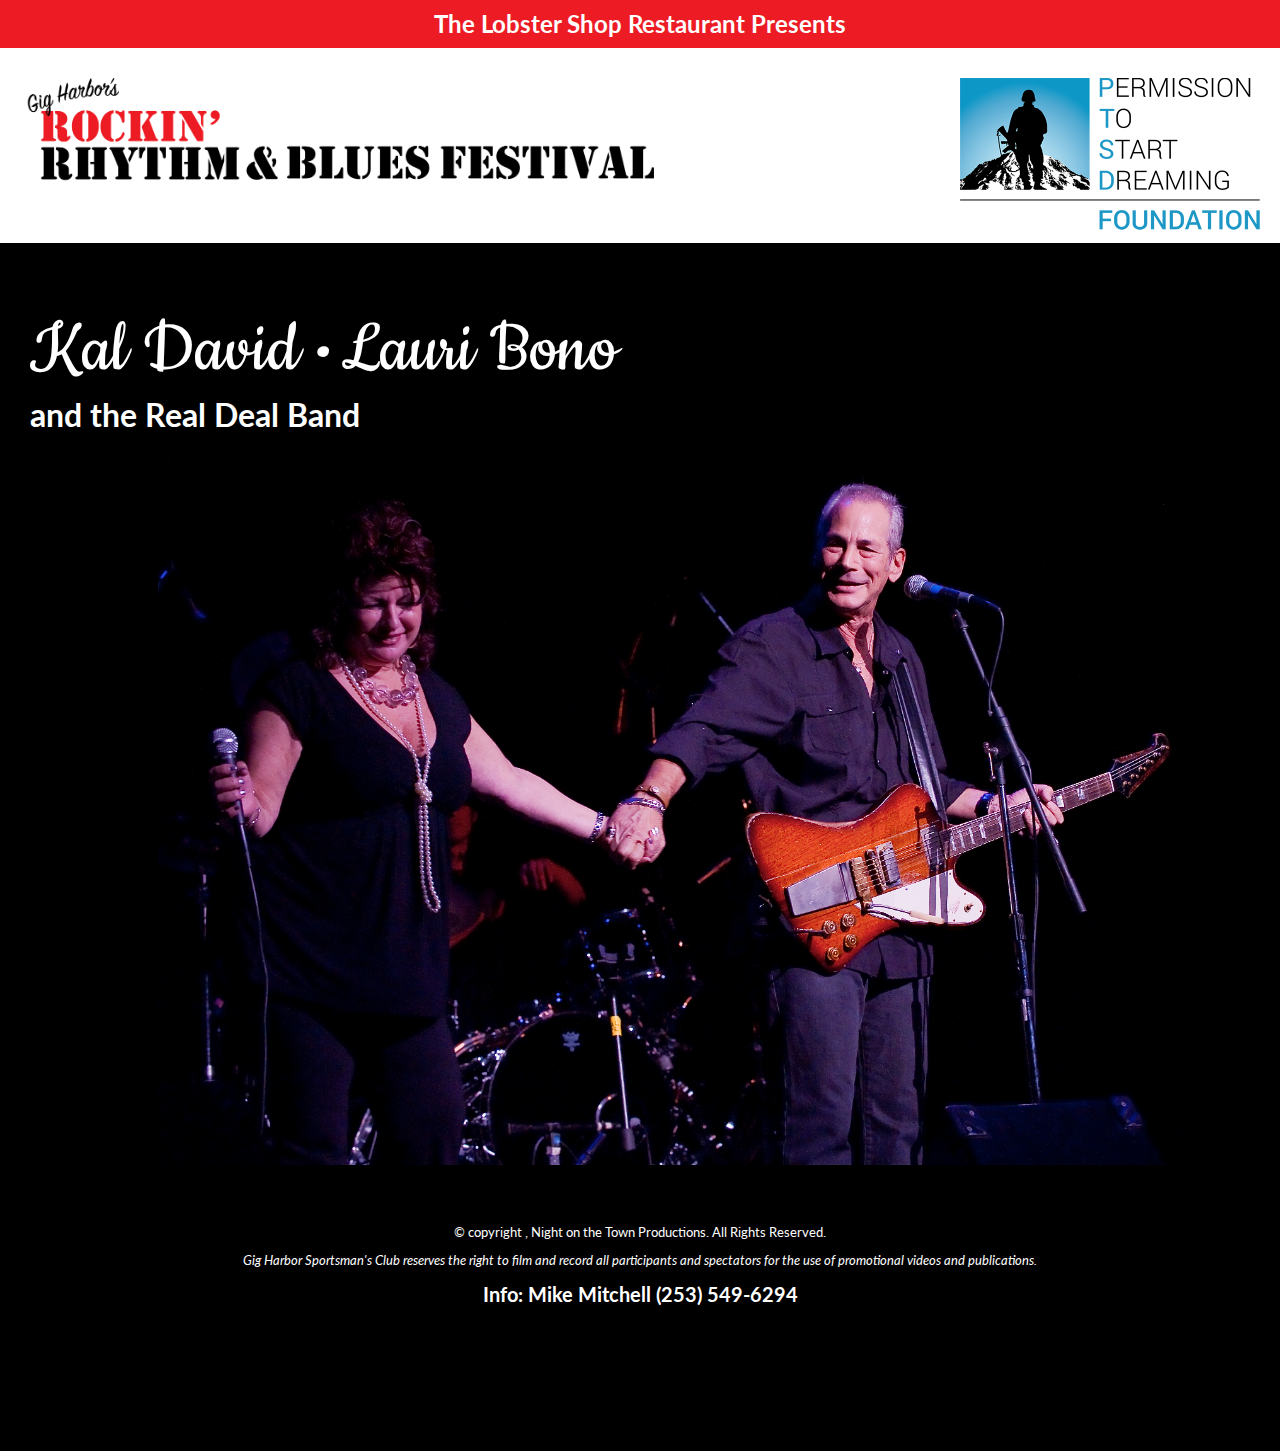
==== band-bio-kal-lauri.html @ 4c5c2afb "added bio page, added other ocntent to main page" ====
<!DOCTYPE html>
<html>
  <head>
    <title>Kal David, Lauri Bono Bio, Rockin' Rhythm & Blues Festival</title>
    <link rel="stylesheet" type="text/css" href="css/normalize.css">
    <link rel="stylesheet" type="text/css" href="css/style.css">
    <link rel="stylesheet" type="text/css" href="css/font-awesome.css">
    <link href="https://fonts.googleapis.com/css?family=Lato" rel="stylesheet">
    <link href="https://fonts.googleapis.com/css?family=Cookie" rel="stylesheet">
    <style>
      #kal-david {width: 30%;}
      #kal-david img {float: left; width: 100%; padding: 2em;margin-bottom: 30px;}
      .featured-performer {margin-top: 2em; text-align: left;}
      .kal-david-name
      .kal-name {font-family: 'Cookie', cursive; font-weight: normal; font-size: 2.5em;}
      .home-logo {
        width: 50%;
        float: left;
      }
      .home-logo img {
        width: 100%;
        margin: 10px 20px;
      }
      .ptsd-interior {
        float: right;
        margin: 10px 20px;
      }
      .bio {
        background-color: black;
        margin: 0;
        padding: 30px;
        color: white;
      }
      .kal-lauri-photo {
        text-align: center;
        margin: 0 auto;
      }
      .kal-lauri-photo img {
        width: 80%;
      }
    </style>
  </head>

  <body>
    <section class="clearfix">
      <article class="main-sponsor">
        <h2>The Lobster Shop Restaurant Presents</h2>
      </article>
      <div class="home-logo">
        <a href="/"><img src="images/rrbf_logo_interior.png" alt="Gig Harbor's Rockin' Rhythm &amp; Blues Festival"></a>
      </div>
      <div class="ptsd-interior">
        <a href="http://permissiontostartdreaming.org/" target="_blank">
          <img src="images/PTSD_logo_small.png" alt="Permission to Start Dreaming logo" id="ptsd_logo_home">
        </a>
      </div>
    </section>

    <section class="bio">
      <div class="featured-performer">
        <h1 class="kal-david-name">
          <span class="kal-name">Kal David 	&bull;</span>
          <span class="kal-name">Lauri Bono</span><br>
          and the Real Deal Band <br>
        </h1>
      </div>

      <div class="kal-lauri-photo">
        <img src="images/kal-lauri-hands.jpg" alt="Kal David and Lauri Bono">
      </div>

<!--
We will use their “ larger ” bio with “living the dream tour"

and tag on the end of that “for more….” (which will go to his website)

Should read “Kal David • Lauri Bono and the Real Deal band”

Follow with the mini-bio’s which some have a website link at the end
-->



    </section>
    <footer>
      &copy; copyright <?php echo date(Y) ?>, Night on the Town Productions. All Rights Reserved.
      <p>
      <em>Gig Harbor Sportsman's Club reserves the right to film and record all participants and spectators for the use of promotional videos and publications.</em>
      <h2>Info: Mike Mitchell (253) 549-6294</h2>
    </footer>

  </body>

</html>
---- css/style.css ----
/*********************************************
Core Layout
********************************************/
body {
  height: 100vh;
  font-family: 'Lato', sans-serif; }

section {
  margin: 0 auto;
  width: 100%;
  text-align: center; }

/*********************************************
Top Title
********************************************/
.home-image {
  text-align: center;
  margin: 0 auto;
  height: 70vh; }

.home-image img {
  height: 100%; }

.coming-soon {
  font-size: 3em; }

/*********************************************
Article Content
********************************************/
article.main-sponsor {
  background-color: #ed1c24;
  color: #fff;
  width: 100%;
  margin: 0;
  margin-top: 1em;
  padding: 0; }
  article.main-sponsor h2 {
    background-color: #ed1c24;
    padding: 10px 0;
    margin-top: -16px; }

article.ptsd {
  margin: 2em 0; }

article.where {
  background-color: #ed1c24;
  color: #fff;
  width: 100%;
  margin: 0;
  margin-top: 1em;
  padding: 0;
  font-size: 2em;
  padding-top: .05em;
  padding-bottom: .05em; }

article.who {
  background-color: #000;
  color: #fff;
  width: 100%;
  margin: 0;
  padding: 0; }

ul.featuring {
  list-style: none; }
  ul.featuring li {
    font-size: 1.2em;
    line-height: 1.5; }

.also-featuring {
  text-align: left; }

.note {
  color: #9bd7d5;
  margin-right: 10px; }

article.how {
  background-color: #ed1c24;
  color: #fff;
  width: 100%;
  margin: 0;
  margin-top: 2em;
  padding: 0;
  min-height: 300px;
  padding-top: 5em;
  padding-bottom: 0; }
  article.how .outlet-vendors {
    line-height: 1.5;
    list-style: none; }
    article.how .outlet-vendors li {
      font-size: 1.5em; }

.ptsd h1 {
  margin-top: -10px; }

#ptsd_logo_home {
  width: 100%;
  max-width: 300px; }

article.what ul.activities {
  list-style: none;
  line-height: 1.6; }
  article.what ul.activities li {
    font-size: 2em; }

article.sponsors .flex-grid {
  display: flex;
  flex-direction: row;
  flex-wrap: wrap;
  text-align: center;
  width: 80%;
  margin: 0 auto; }
article.sponsors .flex-grid .col {
  width: 200px;
  padding: 1em; }
article.sponsors .flex-grid .col img {
  width: 100%; }

footer {
  text-align: center;
  font-size: small;
  background-color: black;
  color: white;
  min-height: 200px;
  padding: 2em; }

/*********************************************
Sidebar
*********************************************/
@media only screen and (min-width: 1025px) {
  #right {
    float: right;
    width: 20%;
    background-color: rgba(255, 255, 255, 0.5);
    border-radius: 10%;
    padding: 1em;
    margin-top: 3em;
    position: fixed;
    right: 2em;
    top: 0; } }
@media only screen and (max-width: 1024px) {
  #right {
    float: none;
    width: 100%;
    background-color: rgba(255, 255, 255, 0.5);
    border-radius: 10%;
    padding: 1em;
    margin-top: 3em;
    position: relative;
    right: 2em;
    margin: 0 auto;
    text-align: center; } }

/*********************************************
Buttons
*********************************************/

  .btn {
    background: #3498db;
    background-image: -webkit-linear-gradient(top, #3498db, #2980b9);
    background-image: -moz-linear-gradient(top, #3498db, #2980b9);
    background-image: -ms-linear-gradient(top, #3498db, #2980b9);
    background-image: -o-linear-gradient(top, #3498db, #2980b9);
    background-image: linear-gradient(to bottom, #3498db, #2980b9);
    -webkit-border-radius: 8;
    -moz-border-radius: 8;
    border-radius: 8px;
    font-family: Arial;
    color: #ffffff;
    font-size: 20px;
    padding: 10px 20px 10px 20px;
    text-decoration: none;
  }

  .btn:hover {
    background: #3cb0fd;
    background-image: -webkit-linear-gradient(top, #3cb0fd, #3498db);
    background-image: -moz-linear-gradient(top, #3cb0fd, #3498db);
    background-image: -ms-linear-gradient(top, #3cb0fd, #3498db);
    background-image: -o-linear-gradient(top, #3cb0fd, #3498db);
    background-image: linear-gradient(to bottom, #3cb0fd, #3498db);
    text-decoration: none;
  }

/*********************************************
Helpers
*********************************************/
.clearfix:after {
  content: "";
  display: table;
  clear: both; }

/*# sourceMappingURL=style.css.map */
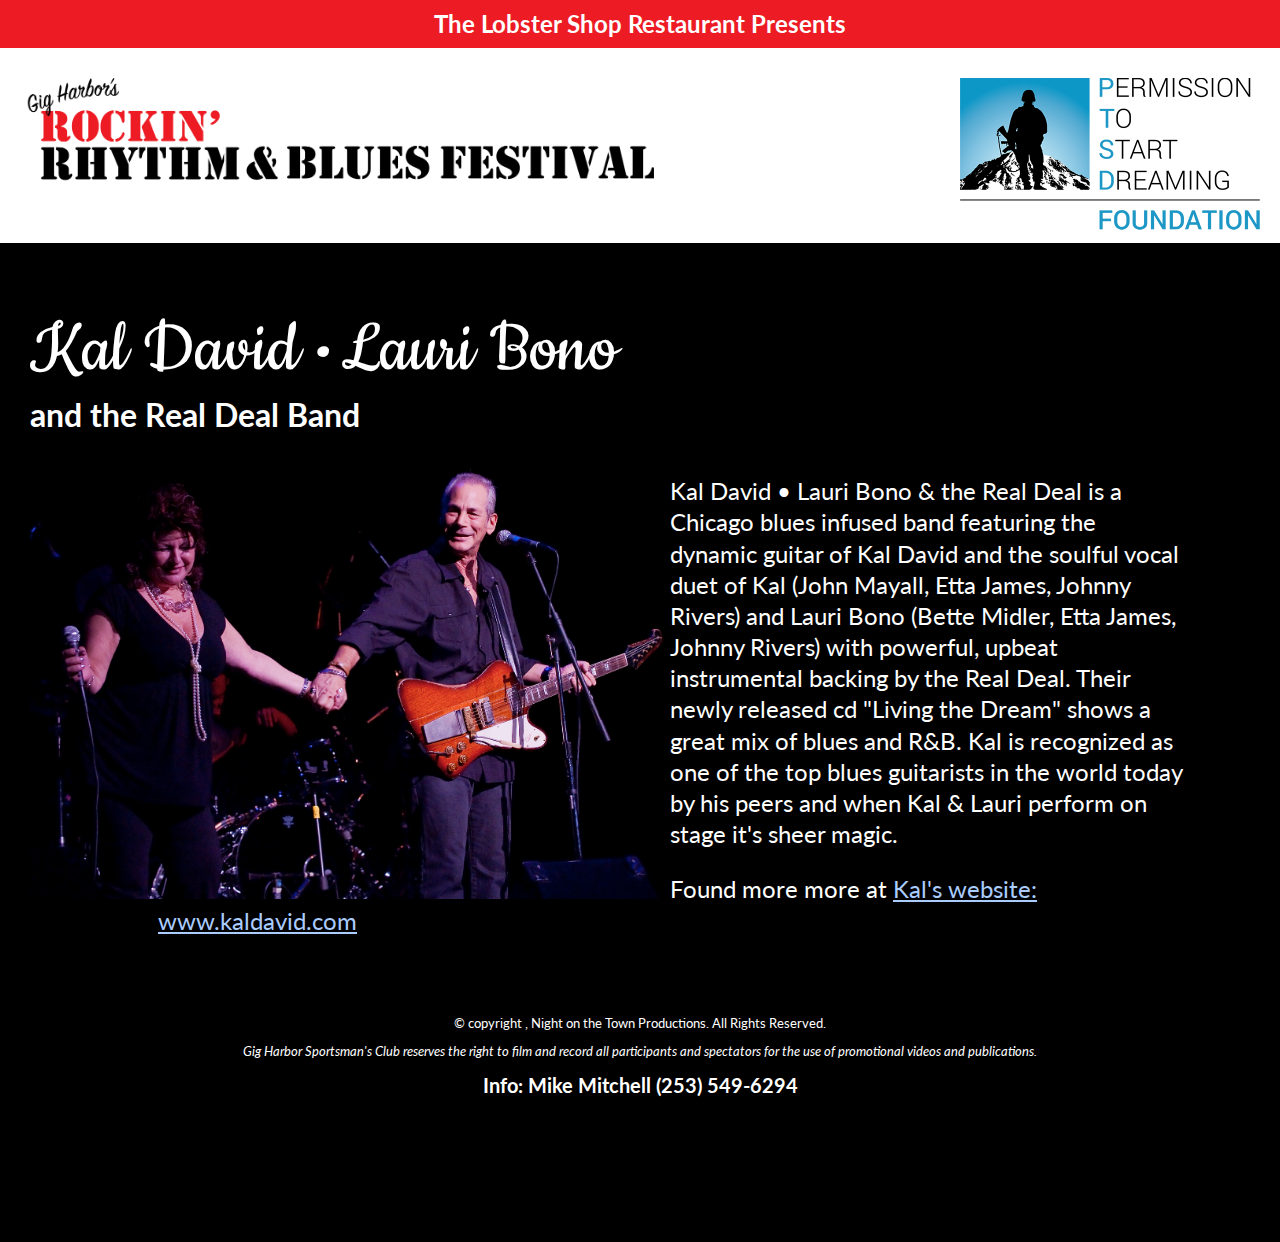
==== commit 0b45e1f9: "added bio and link, added styling to page" ====
--- a/band-bio-kal-lauri.html
+++ b/band-bio-kal-lauri.html
@@ -36,7 +36,26 @@
         margin: 0 auto;
       }
       .kal-lauri-photo img {
-        width: 80%;
+        width: 50%;
+        float: left;
+      }
+      .kal-and-lauri {
+        margin: 0 10%;
+        padding-top: 20px;
+      }
+      .bio-text {
+        font-size: 1.5em;
+        line-height: 1.3;
+        //max-width: 400px;
+        text-align: left;
+      }
+
+      .bio-text a {
+        color: #aaccff;
+      }
+      .bio-text a:hover {
+        color: #fff;
+        cursor: pointer;
       }
     </style>
   </head>
@@ -56,7 +75,7 @@
       </div>
     </section>
 
-    <section class="bio">
+    <section class="bio clearfix">
       <div class="featured-performer">
         <h1 class="kal-david-name">
           <span class="kal-name">Kal David 	&bull;</span>
@@ -69,15 +88,13 @@
         <img src="images/kal-lauri-hands.jpg" alt="Kal David and Lauri Bono">
       </div>
 
-<!--
-We will use their “ larger ” bio with “living the dream tour"
+      <article class="kal-and-lauri">
+        <div class="bio-text">
+          Kal David &bull; Lauri Bono &amp; the Real Deal is a Chicago blues infused band featuring the dynamic guitar of Kal David and the soulful vocal duet of Kal (John Mayall, Etta James, Johnny Rivers) and Lauri Bono (Bette Midler, Etta James, Johnny Rivers) with powerful, upbeat instrumental backing by the Real Deal. Their newly released cd "Living the Dream" shows a great mix of blues and R&amp;B. Kal is recognized as one of the top blues guitarists in the world today by his peers and when Kal &amp; Lauri perform on stage it's sheer magic.
 
-and tag on the end of that “for more….” (which will go to his website)
-
-Should read “Kal David • Lauri Bono and the Real Deal band”
-
-Follow with the mini-bio’s which some have a website link at the end
--->
+          <p>Found more more at <a href="http://www.kaldavid.com/" window="_blank">Kal's website: www.kaldavid.com</a></p>
+        </div>
+      </article>
 
 
 
